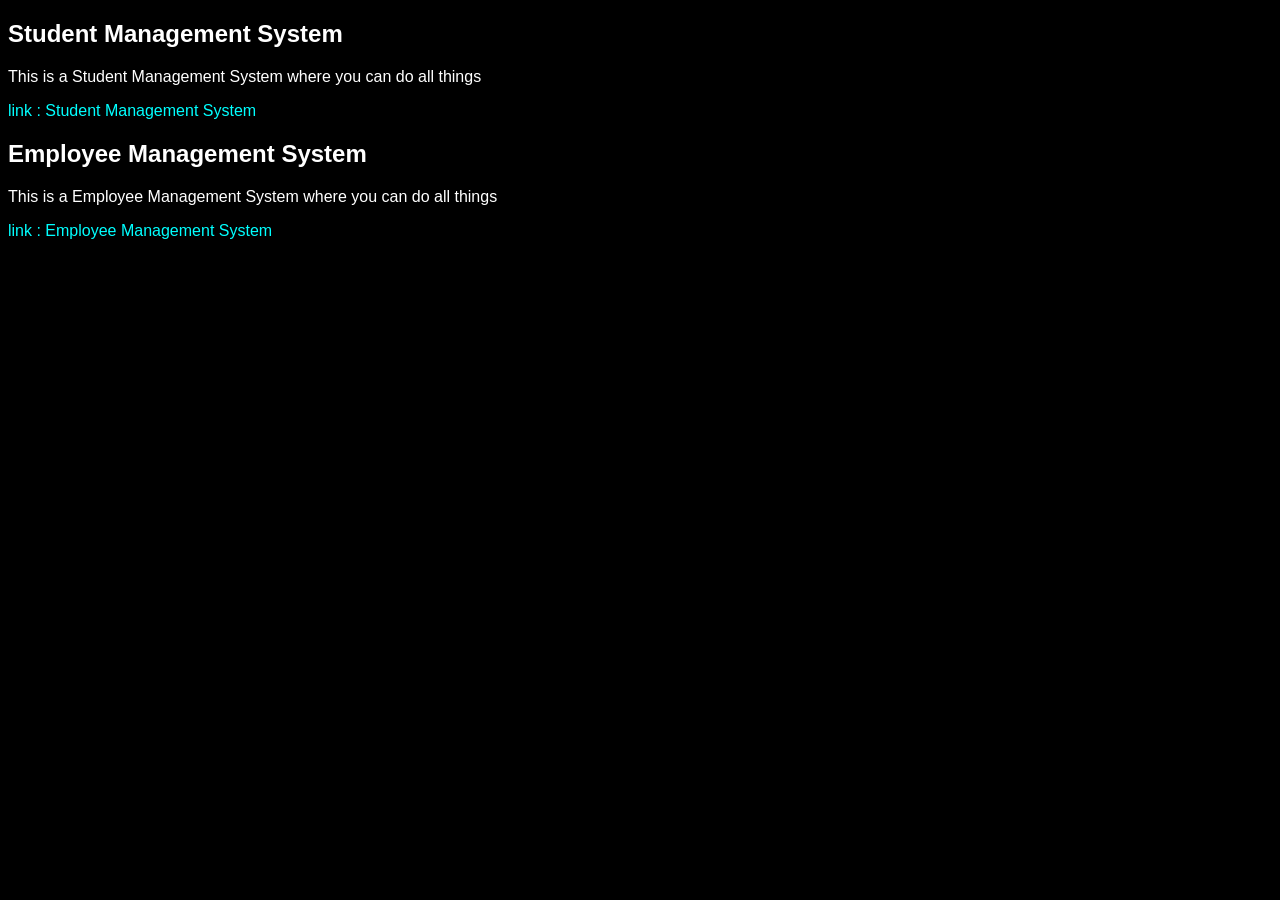
==== project.html @ 9c74e033 "Add files via upload" ====
<!DOCTYPE html>
<html lang="en">
<head>
    <meta charset="UTF-8">
    <meta name="viewport" content="width=device-width, initial-scale=1.0">
    <title>Projects</title>
    <link rel="stylesheet" href="style2.css">
</head>
<body>
    <h2>Student Management System</h2>
    <p>This is a Student Management System where you can do all things</p>
    <a href="https://studentmanagementsystem-zdne.onrender.com/">link : Student Management System</a>
    <h2>Employee Management System</h2>
    <p>This is a Employee Management System where you can do all things</p>
    <a href="https://empmanagementsystem-alc1.onrender.com/">link : Employee Management System</a>
    
</body>
</html>
---- style2.css ----
body{
    background-color: black;
    color: white;
    font-family: Arial, Helvetica, sans-serif;
}

a{
    text-decoration: none;
    color:aqua;
}
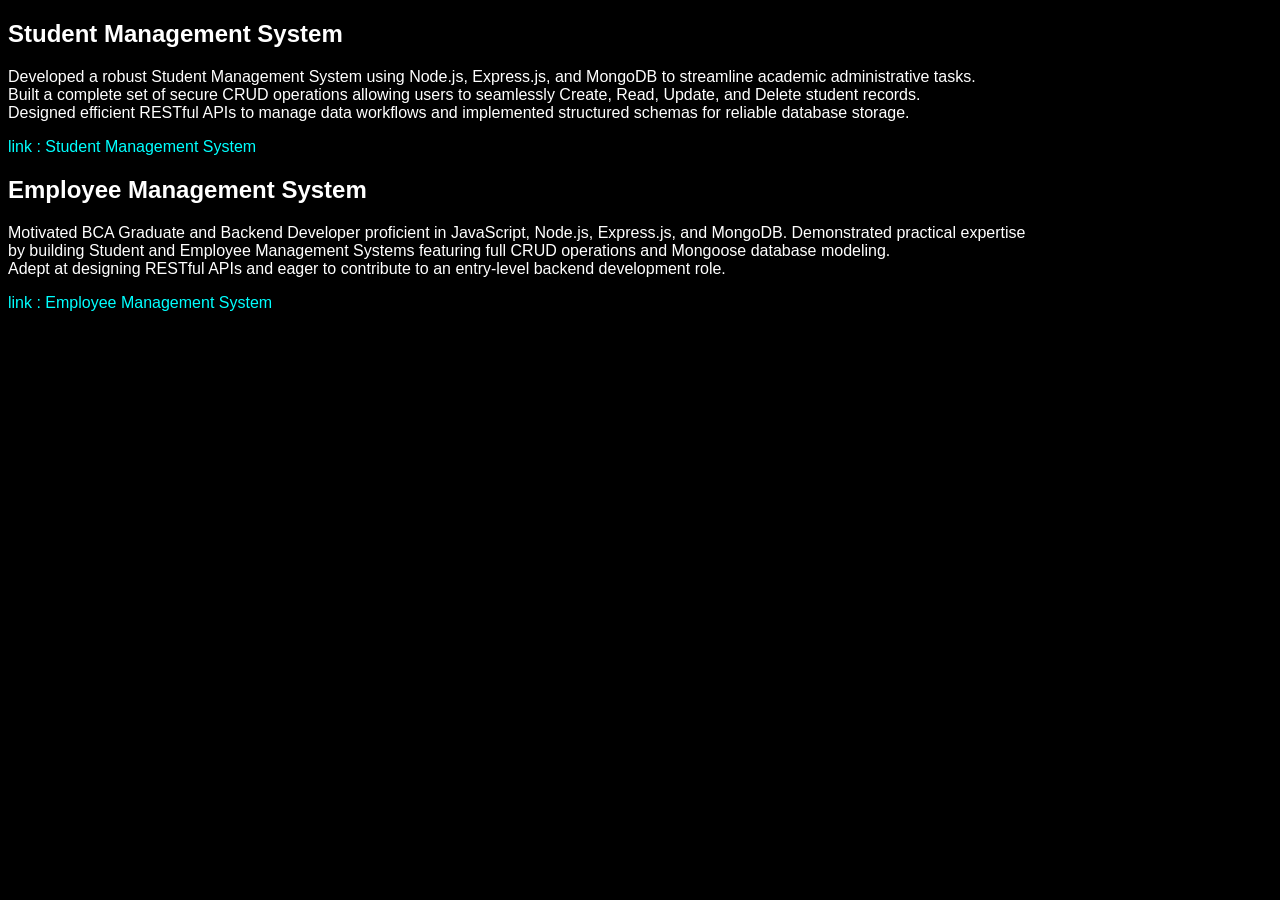
==== commit d7055663: "Enhance project descriptions in project.html Updated project descriptions for Student and Employee M" ====
--- a/project.html
+++ b/project.html
@@ -6,13 +6,17 @@
     <title>Projects</title>
     <link rel="stylesheet" href="style2.css">
 </head>
-<body>
+<body background="./open.jfif">
+    
     <h2>Student Management System</h2>
-    <p>This is a Student Management System where you can do all things</p>
+    <div class="Project">
+    <p>Developed a robust Student Management System using Node.js, Express.js, and MongoDB to streamline academic administrative tasks. <br>Built a complete set of secure CRUD operations allowing users to seamlessly Create, Read, Update, and Delete student records. <br> Designed efficient RESTful APIs to manage data workflows and implemented structured schemas for reliable database storage.</p>
     <a href="https://studentmanagementsystem-zdne.onrender.com/">link : Student Management System</a>
+    </div>
     <h2>Employee Management System</h2>
-    <p>This is a Employee Management System where you can do all things</p>
+    <div class="Project"">
+    <p>Motivated BCA Graduate and Backend Developer proficient in JavaScript, Node.js, Express.js, and MongoDB. Demonstrated practical expertise <br> by building Student and Employee Management Systems featuring full CRUD operations and Mongoose database modeling. <br>Adept at designing RESTful APIs and eager to contribute to an entry-level backend development role.</p>
     <a href="https://empmanagementsystem-alc1.onrender.com/">link : Employee Management System</a>
-    
+    </div>
 </body>
-</html>+</html>
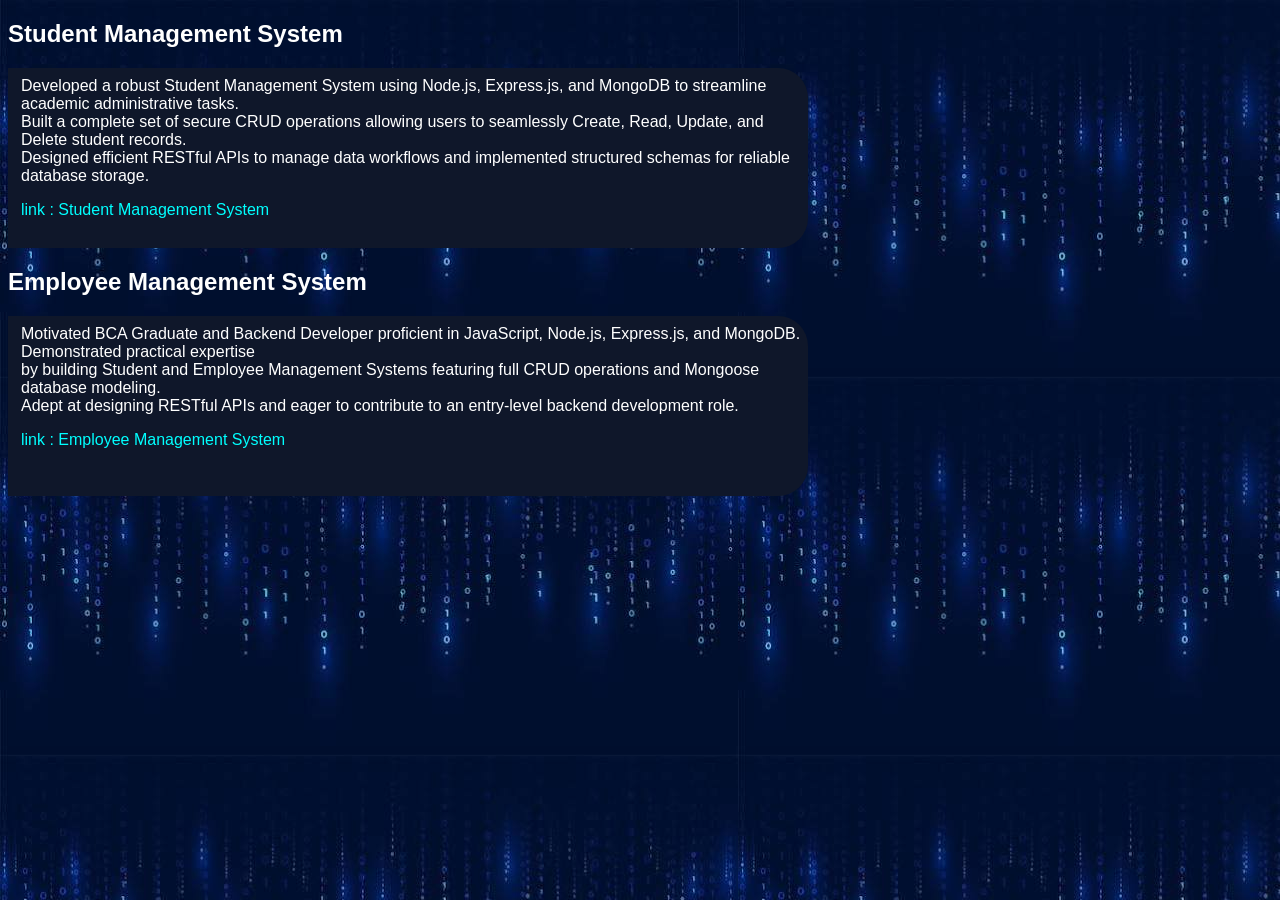
==== commit aa7d77f5: "Fix body background attribute in project.html" ====
--- a/project.html
+++ b/project.html
@@ -6,7 +6,7 @@
     <title>Projects</title>
     <link rel="stylesheet" href="style2.css">
 </head>
-<body background="./open.jfif">
+<body background="open.jfif">
     
     <h2>Student Management System</h2>
     <div class="Project">
--- a/style2.css
+++ b/style2.css
@@ -1,10 +1,34 @@
 body{
-    background-color: black;
+    background-color: #E2E8F0;
     color: white;
     font-family: Arial, Helvetica, sans-serif;
+}
+
+h2{
+    color: white;
 }
 
 a{
     text-decoration: none;
     color:aqua;
-}+}
+
+.Project{
+    background-color: #0F172A;
+    height: 180px;
+    width: 800px;
+    border-top-right-radius: 30px;
+    border-bottom-right-radius: 30px;  
+}
+
+.Project p{
+    size: 25px;
+    padding-top: 9px;
+    padding-left:13px;
+}
+
+.Project a{
+    size: 25px;
+    padding-top: 9px;
+    padding-left:13px;
+}
